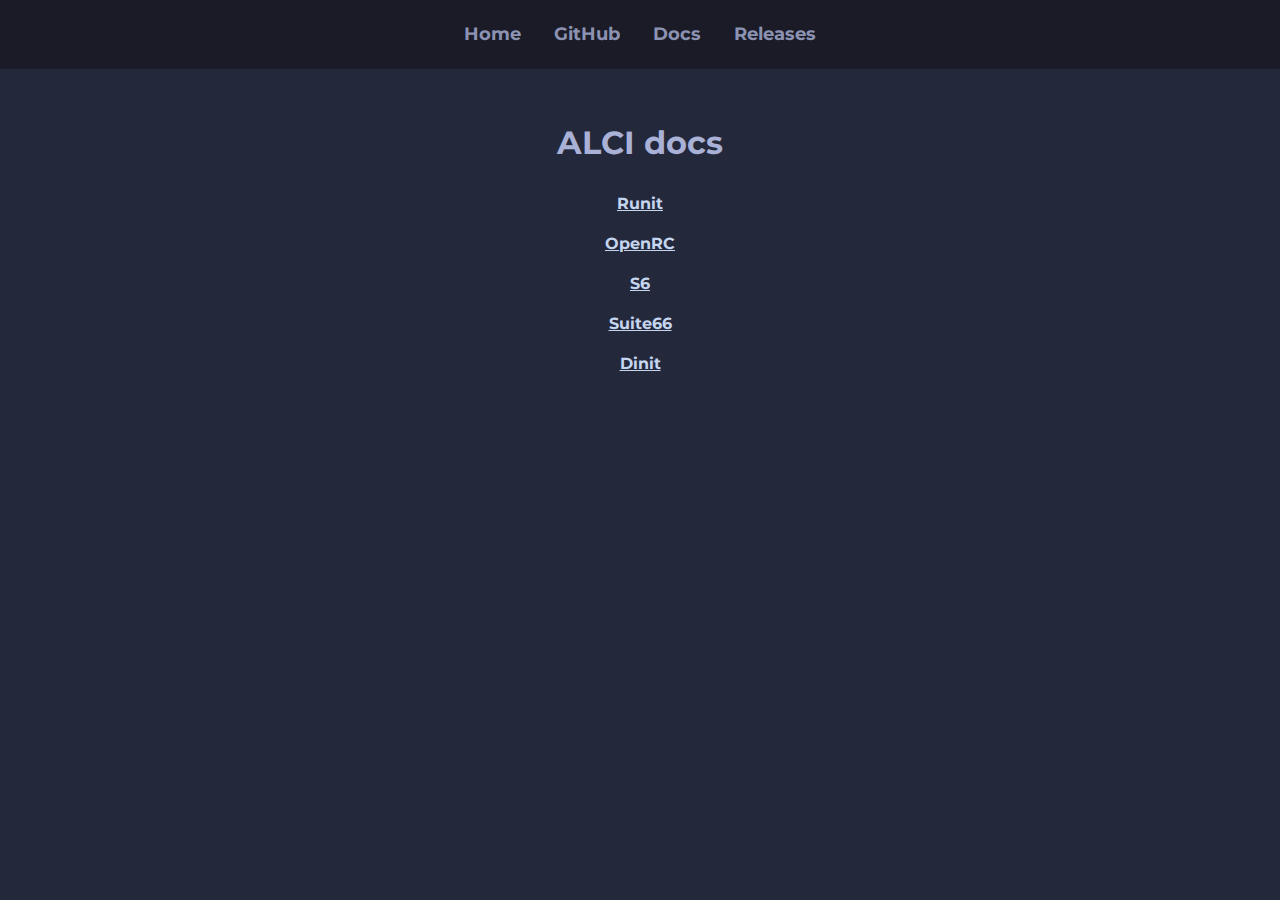
==== docs/root.html @ d5c61272 "[update] docs" ====
<!DOCTYPE html>
<html lang="en">

<head>
    <meta charset="utf-8" />
    <meta name="viewport" content="width=device-width, initial-scale=1.0, shrink-to-fit=no" />
    <title>ALCI | Artix Linux Calamares Installer</title>
    <link rel="stylesheet" href="https://cdn.jsdelivr.net/npm/bootstrap@5.1.3/dist/css/bootstrap.min.css" />
    <link rel="stylesheet" href="../assets/css/styles.css" />
</head>

<body>
    <header class="nav-top">
        <ul class="list-inline">
            <li class="list-inline-item">
                <a href="/" target="_blank">Home</a>
            </li>
            <li class="list-inline-item">
                <a href="https://github.com/artix-linux-calamares-installer" target="_blank">GitHub</a>
            </li>
            <li class="list-inline-item">
                <a href="./root.html" target="_blank">Docs</a>
            </li>
            <li class="list-inline-item">
                <a href="https://github.com/artix-linux-calamares-installer/alci-iso/releases"
                    target="_blank">Releases</a>
            </li>
        </ul>
    </header>

    <section class="info-section">
        <div class="container">
            <div class="intro">
                <h2 class="text-center">ALCI docs</h2>
                <p class="text-center"><a href="./runit.html">Runit</a></p>
                <p class="text-center"><a href="./openrc.html">OpenRC</a></p>
                <p class="text-center"><a href="./s6.html">S6</a></p>
                <p class="text-center"><a href="./66.html">Suite66</a></p>
                <p class="text-center"><a href="./dinit.html">Dinit</a></p>
            </div>
        </div>
    </section>
</body>

</html>
---- assets/css/styles.css ----
@import url("https://fonts.googleapis.com/css2?family=Montserrat&display=swap");

body {
  font-family: "Montserrat", sans-serif;
  background-color: #24283b;
}

.nav-top {
  padding: 20px 0;
  background-color: #1a1b26;
  color: #a9b1d6;
}

.nav-top ul {
  padding: 0;
  list-style: none;
  text-align: center;
  font-size: 18px;
  line-height: 1.6;
  margin-bottom: 0;
}

.nav-top li {
  padding: 0 10px;
  font-weight: bold;
}

.nav-top ul a {
  color: inherit;
  text-decoration: none;
  opacity: 0.8;
}

.nav-top ul a:hover {
  opacity: 1;
}

.info-section {
  color: #a9b1d6;
  background-color: #24283b;
  padding: 50px 0;
}

.info-section p {
  color: #c4d5ef;
  line-height: 1.5;
}

.info-section a {
  color: #c4d5ef;
  font-weight: bold;
  line-height: 1.5;
}

.info-section h2 {
  font-weight: bold;
  margin-bottom: 25px;
  line-height: 1.5;
  color: inherit;
}

.info-section .intro {
  font-size: 16px;
  max-width: 500px;
  margin: 0 auto 25px;
}

.info-section img {
  border: none;
  border-radius: 0.5rem;
  object-fit: cover;
  max-width: 100%;
  height: auto;
}

.flavours {
  background-color: #1a1b26;
}

.flavours p {
  color: #c4d5ef;
}

.flavours h2 {
  font-weight: bold;
  margin-bottom: 40px;
  padding-top: 40px;
  color: #a9b1d6;
}

.flavours .intro {
  font-size: 16px;
  max-width: 500px;
  margin: 0 auto;
}

.flavours .intro p {
  margin-bottom: 0;
}

.flavours .flavours {
  padding: 50px 0;
}

.flavours .item {
  text-align: center;
}

.flavours .item .box {
  text-align: center;
  padding: 30px;
  background-color: #414868;
  margin-bottom: 30px;
  border: none;
  height: 90%;
  border-radius: 1rem;
}

.flavours .item .name {
  font-weight: bold;
  font-size: 18px;
  margin-bottom: 8px;
  margin-top: 0;
  color: #c0caf5;
}

.flavours .item .description {
  font-size: 15px;
  margin-top: 15px;
  margin-bottom: 20px;
}

.flavours a {
  text-decoration: none;
  color: #bb9af7;
}

@media (max-width: 767px) {
  .flavours h2 {
    margin-bottom: 25px;
    padding-top: 25px;
    font-size: 24px;
  }
}

.footer {
  padding: 40px 0;
  background-color: #24283b;
  color: #dfdfdf;
}

.footer ul {
  padding: 0;
  list-style: none;
  text-align: center;
  font-size: 18px;
  line-height: 1.6;
  margin-bottom: 0;
}

.footer li {
  padding: 0 10px;
}

.footer ul a {
  color: inherit;
  text-decoration: none;
  opacity: 0.8;
}

.footer ul a:hover {
  opacity: 1;
}

::-webkit-scrollbar {
  width: 10px;
}

::-webkit-scrollbar-track {
  background: #1a1b26;
}

::-webkit-scrollbar-thumb {
  background: #414868;
}

::-webkit-scrollbar-thumb:hover {
  background: #454d70;
}
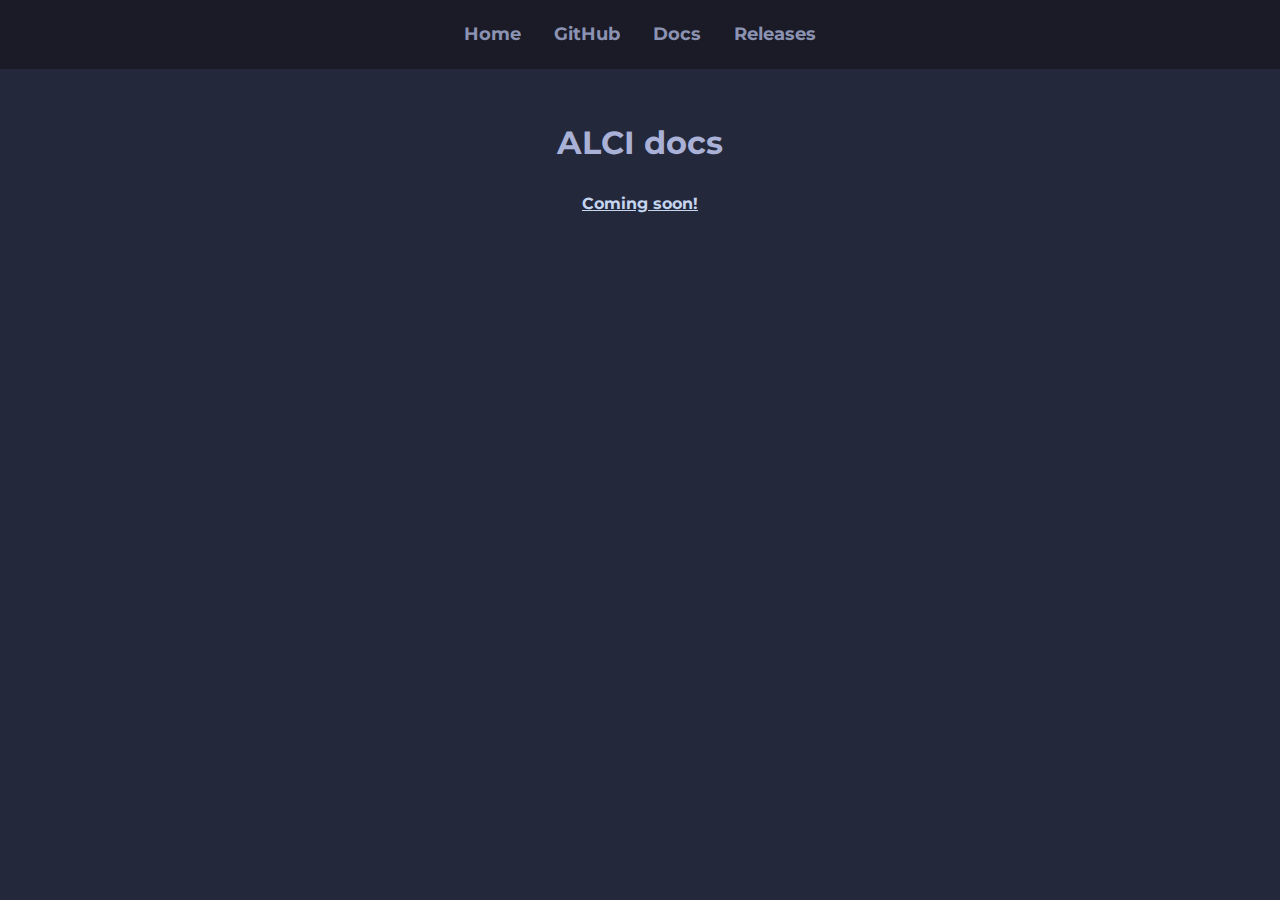
==== commit f942e5cb: "[rm] useless docs pages, update links in index.html" ====
--- a/docs/root.html
+++ b/docs/root.html
@@ -32,11 +32,7 @@
         <div class="container">
             <div class="intro">
                 <h2 class="text-center">ALCI docs</h2>
-                <p class="text-center"><a href="./runit.html">Runit</a></p>
-                <p class="text-center"><a href="./openrc.html">OpenRC</a></p>
-                <p class="text-center"><a href="./s6.html">S6</a></p>
-                <p class="text-center"><a href="./66.html">Suite66</a></p>
-                <p class="text-center"><a href="./dinit.html">Dinit</a></p>
+                <p class="text-center"><a href="https://www.youtube.com/watch?v=dQw4w9WgXcQ">Coming soon!</a></p>
             </div>
         </div>
     </section>
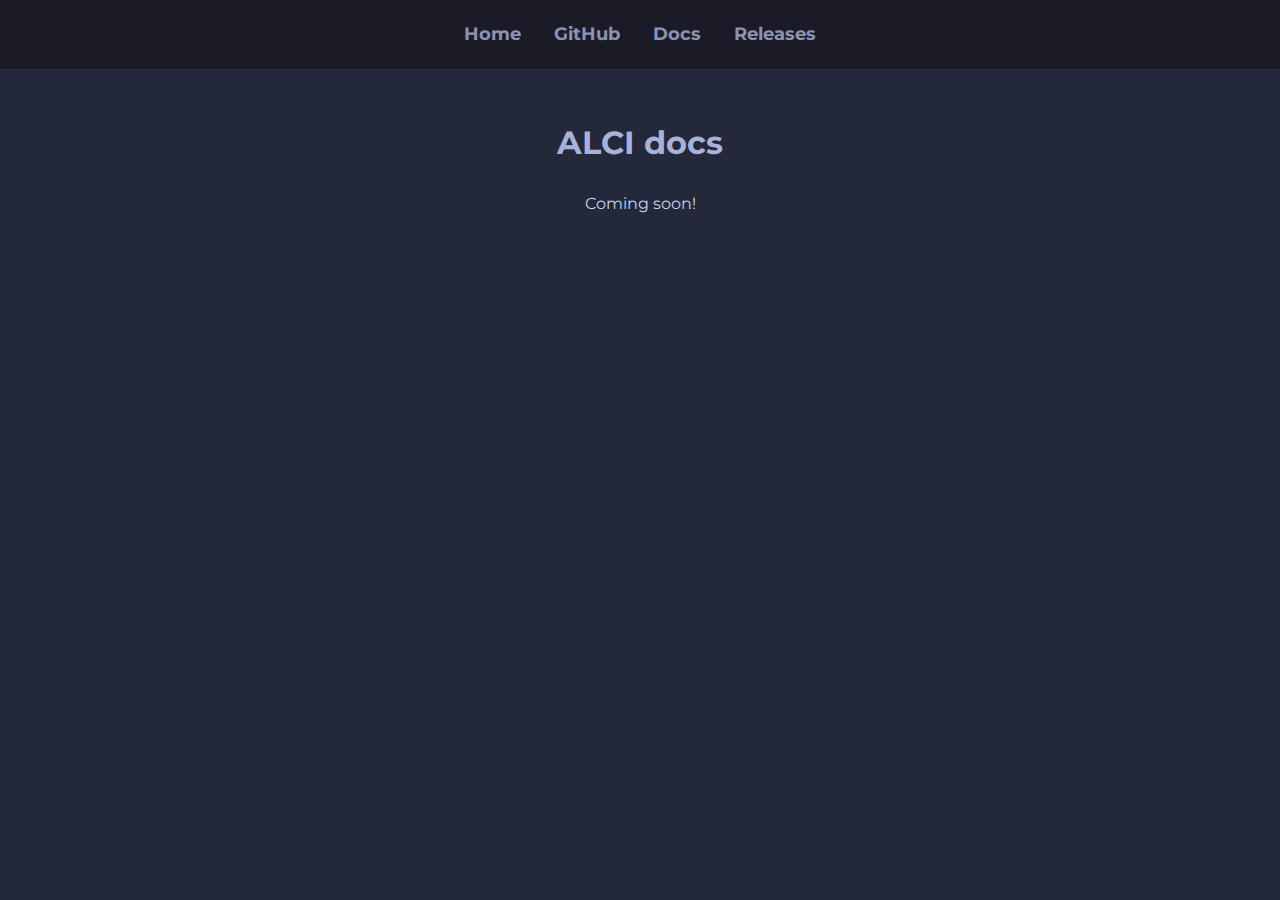
==== commit 1cd27841: "[update] capitalise name; remove rickroll link" ====
--- a/docs/root.html
+++ b/docs/root.html
@@ -13,13 +13,13 @@
     <header class="nav-top">
         <ul class="list-inline">
             <li class="list-inline-item">
-                <a href="/" target="_blank">Home</a>
+                <a href="/">Home</a>
             </li>
             <li class="list-inline-item">
                 <a href="https://github.com/artix-linux-calamares-installer" target="_blank">GitHub</a>
             </li>
             <li class="list-inline-item">
-                <a href="./root.html" target="_blank">Docs</a>
+                <a href="./root">Docs</a>
             </li>
             <li class="list-inline-item">
                 <a href="https://github.com/artix-linux-calamares-installer/alci-iso/releases"
@@ -32,10 +32,10 @@
         <div class="container">
             <div class="intro">
                 <h2 class="text-center">ALCI docs</h2>
-                <p class="text-center"><a href="https://www.youtube.com/watch?v=dQw4w9WgXcQ">Coming soon!</a></p>
+                <p class="text-center">Coming soon!</p>
             </div>
         </div>
     </section>
 </body>
 
-</html>+</html>
--- a/assets/css/styles.css
+++ b/assets/css/styles.css
@@ -160,6 +160,7 @@
 
 .footer li {
   padding: 0 10px;
+  font-weight: bold;
 }
 
 .footer ul a {
@@ -170,6 +171,11 @@
 
 .footer ul a:hover {
   opacity: 1;
+}
+
+.footer .bottom-text {
+  padding: 10px;
+  font-size: 0.9em;
 }
 
 ::-webkit-scrollbar {
